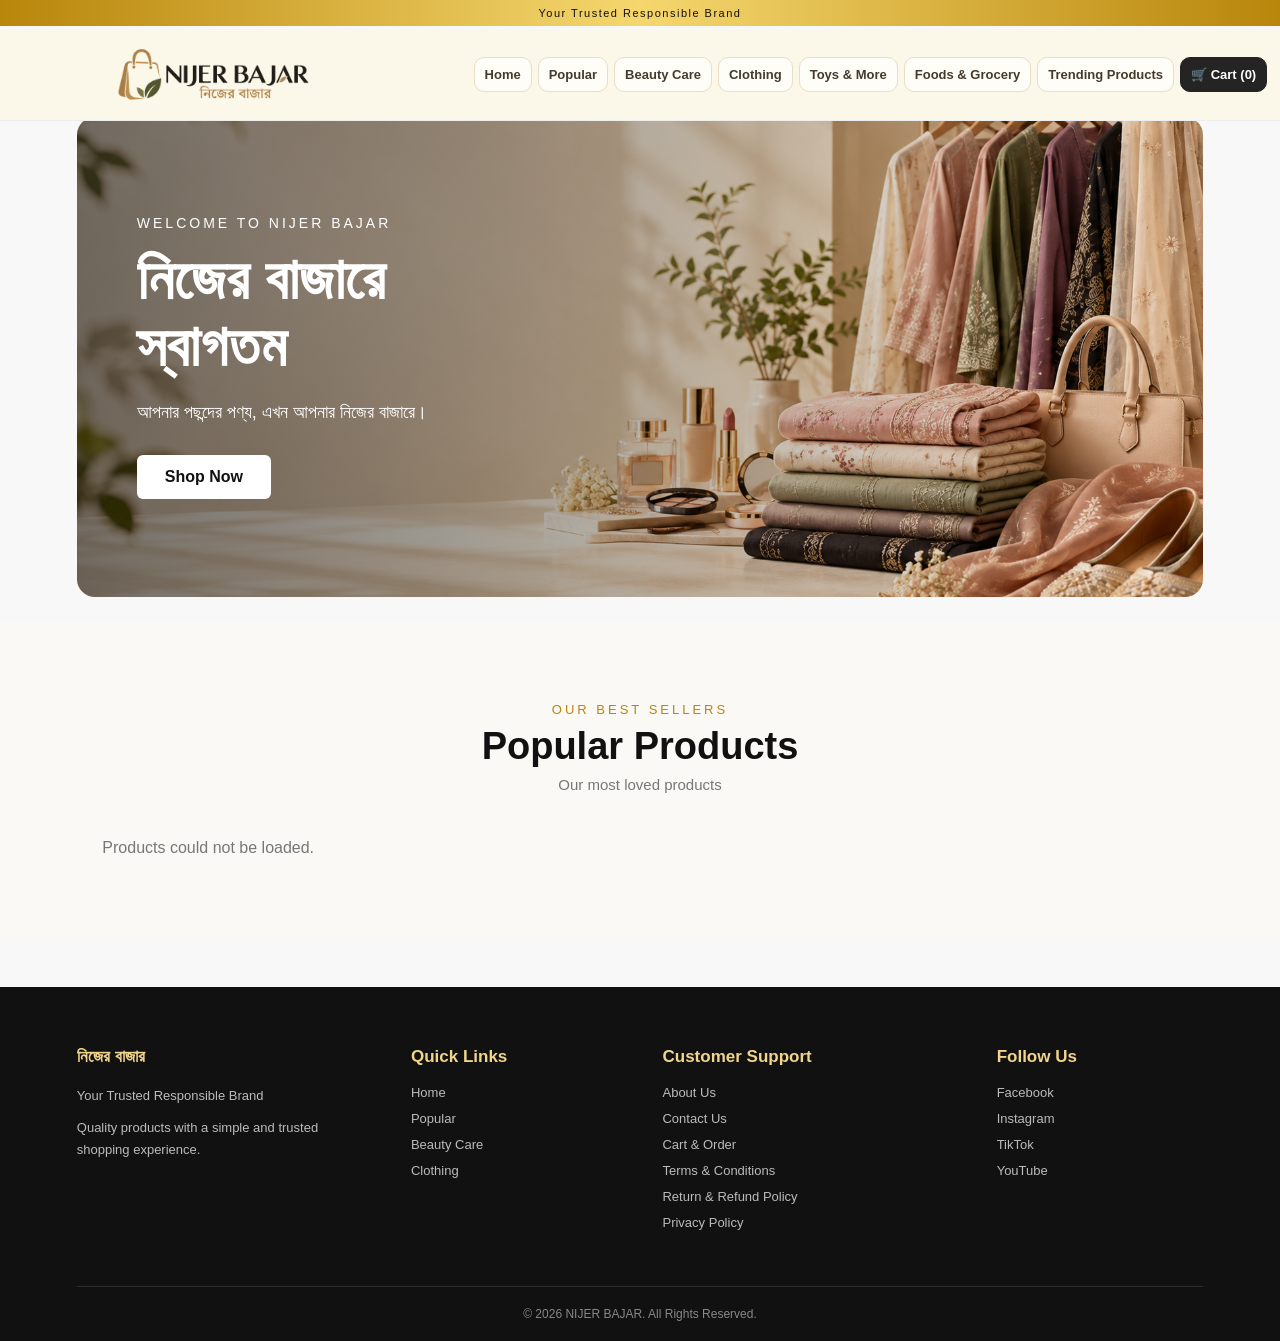
==== index.html @ 58753ac5 "add nijer bajar website files" ====
<!DOCTYPE html>
<html lang="bn">
<head>
    <meta charset="UTF-8">
    <meta name="viewport" content="width=device-width, initial-scale=1.0">

    <title>নিজের বাজার | Nijer Bajar</title>

    <link rel="stylesheet" href="style.css">

    <!-- Meta Pixel Code -->
<script>
!function(f,b,e,v,n,t,s)
{if(f.fbq)return;n=f.fbq=function(){n.callMethod?
n.callMethod.apply(n,arguments):n.queue.push(arguments)};
if(!f._fbq)f._fbq=n;n.push=n;n.loaded=!0;n.version='2.0';
n.queue=[];t=b.createElement(e);t.async=!0;
t.src=v;s=b.getElementsByTagName(e)[0];
s.parentNode.insertBefore(t,s)}(window, document,'script',
'https://connect.facebook.net/en_US/fbevents.js');
fbq('init', '977472208708861');
fbq('track', 'PageView');
</script>
<noscript><img height="1" width="1" style="display:none"
src="https://www.facebook.com/tr?id=977472208708861&ev=PageView&noscript=1"
/></noscript>
<!-- End Meta Pixel Code -->

    <!-- Google Tag Manager -->
<script>(function(w,d,s,l,i){w[l]=w[l]||[];w[l].push({'gtm.start':
new Date().getTime(),event:'gtm.js'});var f=d.getElementsByTagName(s)[0],
j=d.createElement(s),dl=l!='dataLayer'?'&l='+l:'';j.async=true;j.src=
'https://www.googletagmanager.com/gtm.js?id='+i+dl;f.parentNode.insertBefore(j,f);
})(window,document,'script','dataLayer','GTM-WKDDGDBN');</script>
<!-- End Google Tag Manager -->
</head>

<body>

    <!-- Google Tag Manager (noscript) -->
<noscript><iframe src="https://www.googletagmanager.com/ns.html?id=GTM-WKDDGDBN"
height="0" width="0" style="display:none;visibility:hidden"></iframe></noscript>
<!-- End Google Tag Manager (noscript) -->

    <!-- HEADER -->
    
    <div class="top-tagline">
    Your Trusted Responsible Brand
</div>

    <header class="header">
       <a href="index.html" class="logo">
    <img src="images/logo.png" alt="Nijer Bajar Logo">
</a>

       
<nav class="nav">

    <a href="index.html">Home</a>

    <a href="popular.html">Popular</a>

    <a href="beauty.html">Beauty Care</a>

    <a href="clothing.html">Clothing</a>

    <a href="toys.html">Toys & More</a>

    <a href="foods.html">Foods & Grocery</a>

    <a href="affiliate.html">Trending Products</a>

    <a href="cart.html" class="cart">
        🛒 Cart (0)
    </a>

</nav>


    </header>

   
<!-- HERO SLIDER -->
<section class="hero">

    <div class="hero-slides">
        <div class="hero-slide active"
             style="background-image: url('images/banner.png');">
        </div>

        <div class="hero-slide"
             style="background-image: url('images/banner2.png');">
        </div>

        <div class="hero-slide"
             style="background-image: url('images/banner3.png');">
        </div>
    </div>

    <div class="hero-content">

        <p class="hero-small">WELCOME TO NIJER BAJAR</p>

        <h1>নিজের বাজারে<br>স্বাগতম</h1>

        <p class="hero-text">
            আপনার পছন্দের পণ্য, এখন আপনার নিজের বাজারে।
        </p>

        <a href="#popular" class="hero-btn">
            Shop Now
        </a>

    </div>

</section>

    <!-- POPULAR PRODUCTS -->
<section class="products-section" id="popular">

    <div class="section-title">
        <p>OUR BEST SELLERS</p>
        <h2>Popular Products</h2>
        <span>Our most loved products</span>
    </div>

    <div class="product-grid" id="product-grid"></div>


</section>

<script src="script.js"></script>



<!-- FOOTER -->

<footer class="footer">

    <div class="footer-container">

        <!-- BRAND -->

        <div class="footer-column">

            <h3>নিজের বাজার</h3>

            <p>
                Your Trusted Responsible Brand
            </p>

            <p>
                Quality products with a simple and
                trusted shopping experience.
            </p>

        </div>


        <!-- QUICK LINKS -->

        <div class="footer-column">

            <h3>Quick Links</h3>

            <a href="index.html">
                Home
            </a>

            <a href="popular.html">
                Popular
            </a>

            <a href="beauty.html">
                Beauty Care
            </a>

            <a href="clothing.html">
                Clothing
            </a>

        </div>


        <!-- CUSTOMER SUPPORT -->

        <div class="footer-column">

            <h3>Customer Support</h3>

            <a href="about.html">
                About Us
            </a>

            <a href="contact.html">
                Contact Us
            </a>

            <a href="cart.html">
                Cart & Order
            </a>

            <a href="terms.html">
                Terms & Conditions
            </a>

            <a href="return-refund.html">
                Return & Refund Policy
            </a>

            <a href="privacy.html">
    Privacy Policy
</a>

        </div>


        <!-- FOLLOW US -->

        <div class="footer-column">

            <h3>Follow Us</h3>

            <a href="https://www.facebook.com/skdigitalhub" target="_blank">
                Facebook
            </a>

            <a href="#" target="_blank">
                Instagram
            </a>

            <a href="#" target="_blank">
                TikTok
            </a>

            <a href="#" target="_blank">
                YouTube
            </a>

        </div>

    </div>


    <!-- FOOTER BOTTOM -->

    <div class="footer-bottom">

        <p>
            © 2026 NIJER BAJAR. All Rights Reserved.
        </p>

    </div>

</footer>


</body>
</html>
---- style.css ----
/* =========================
   BASIC
========================= */

* {
    margin: 0;
    padding: 0;
    box-sizing: border-box;
}

html {
    scroll-behavior: smooth;
}

body {
    font-family: Arial, sans-serif;
    background: #f8f8f8;
    color: #222;
}


/* =========================
   HEADER
========================= */

.header {
    width: 100%;
   background: #fcf8e9;
    border-bottom: 1px solid #eeeeee;

    padding: 18px 1%;

    display: flex;
    align-items: center;
    justify-content: space-between;

   position: sticky;
top: 29px;
z-index: 1000;
}


/* SHOP NAME */

.logo {
    font-size: 28px;
    font-weight: 700;
    color: #111111;
    text-decoration: none;
    white-space: nowrap;
}

.logo span {
    display: block;

    font-size: 13px;
    font-weight: 400;

    color: #777777;

    margin-top: 2px;
}



/* =========================
   NAVIGATION - SOFT CARD STYLE
========================= */


.nav {
    display: flex;
    align-items: center;
    justify-content: flex-end;
    flex-wrap: nowrap;
    gap: 6px;
}

.nav a {
    display: inline-block;
    text-decoration: none;
    color: #453b2d;
    background: #fffdf8;
    border: 1px solid #e8ddc6;
    padding: 9px 10px;
    border-radius: 10px;
    font-size: 13px;
    font-weight: 600;
    white-space: nowrap;
    transition: all 0.3s ease;
}


.nav a:hover {
    background: #b8860b;
    color: #ffffff;
    border-color: #b8860b;

    transform: translateY(-2px);
    box-shadow: 0 5px 12px rgba(184,134,11,0.18);
}

/* CART BUTTON */

.nav a.cart {
    background: #242424;
    color: #ffffff !important;
    border-color: #242424;
}

.nav a.cart:hover {
    background: #b8860b;
    border-color: #b8860b;
}


/* =========================
   HERO
========================= */

.hero {
    min-height: 480px;
    margin: 25px 6%;
    border-radius: 18px;

    background:
        linear-gradient(
            90deg,
            rgba(0,0,0,0.75),
            rgba(0,0,0,0.25)
        ),
       url("images/banner.png") ;

    background-size: cover;
    background-position: center;

    display: flex;
    align-items: center;
    padding: 60px;
    overflow: hidden;
}

.hero-content {
    max-width: 560px;
    color: white;
}

.hero-small {
    font-size: 14px;
    letter-spacing: 3px;
    margin-bottom: 15px;
}

.hero h1 {
    font-size: 58px;
    line-height: 1.15;
    margin-bottom: 18px;
}

.hero-text {
    font-size: 18px;
    line-height: 1.6;
    margin-bottom: 28px;
}

/* SHOP BUTTON */

.hero-btn {
    display: inline-block;
    padding: 13px 28px;
    background: white;
    color: #111111;
    text-decoration: none;
    border-radius: 6px;
    font-weight: 600;
    transition: 0.3s;
}

.hero-btn:hover {
    background: #b8860b;
    color: white;
}


/* =========================
   POPULAR PRODUCTS
========================= */

.products-section {
    padding: 80px 6%;
    background: #faf9f6;
}

.section-title {
    text-align: center;
    margin-bottom: 45px;
}

.section-title p {
    color: #b8860b;
    font-size: 13px;
    letter-spacing: 3px;
    margin-bottom: 8px;
}

.section-title h2 {
    font-size: 38px;
    margin: 0 0 8px;
    color: #111111;
}

.section-title span {
    color: #777777;
    font-size: 15px;
}


/* PRODUCT GRID */

.product-grid {
    display: grid;
    grid-template-columns: repeat(4, 1fr);
    gap: 25px;
}


/* PRODUCT CARD */

.product-card {
    background: #EAF5FF;
    border: 1px solid #C5E1FA;
    border-radius: 10px;
    padding: 10px;
    overflow: hidden;
    transition: 0.3s;
}


.product-card:hover {
    transform: translateY(-5px);
    box-shadow: 0 10px 25px rgba(0, 0, 0, 0.10);
}

/* PRODUCT IMAGE */

.product-image {
    position: relative;
    width: 100%;
    aspect-ratio: 1 / 1;
    overflow: hidden;
    border-radius: 7px;
}

.product-image img {
    width: 100%;
    height: 100%;
    object-fit: cover;
    display: block;
}

.sale-badge {
    position: absolute;
    top: 10px;
    left: 10px;

    background: #111111;
    color: white;

    padding: 6px 10px;
    border-radius: 4px;

    font-size: 11px;
    font-weight: 600;
}


/* PRODUCT INFO */

.product-info {
    padding: 15px 5px 5px;
}

.product-category {
    color: #b8860b;
    font-size: 12px;
    margin: 0 0 6px;
}

.product-info h3 {
    color: #222222;
    font-size: 17px;
    margin: 0 0 8px;
}

.rating {
    color: #b8860b;
    font-size: 14px;
    letter-spacing: 2px;
    margin-bottom: 10px;
}


/* PRICE */

.price {
    display: flex;
    align-items: center;
    gap: 10px;
    margin-bottom: 15px;
}

.price span {
    color: #111111;
    font-size: 19px;
    font-weight: 700;
}

.price del {
    color: #999999;
    font-size: 13px;
}


/* PRODUCT BUTTONS */

.product-buttons {
    display: flex;
    gap: 8px;
}

.product-buttons button {
    flex: 1;
    padding: 10px 8px;
    border-radius: 5px;
    cursor: pointer;
    font-size: 12px;
    font-weight: 600;
    transition: 0.3s;
}


/* BUY NOW */

.buy-btn {
    background: #111111;
    color: white;
    border: 1px solid #111111;
}

.buy-btn:hover {
    background: #b8860b;
    border-color: #b8860b;
}


/* ADD TO CART */

.cart-btn {
    background: #e7dfcf;
    color: #111111;
    border: 1px solid #cfc4af;
}

.cart-btn:hover {
    background: #111111;
    color: white;
}


/* =========================
   TABLET
========================= */

@media (max-width: 1000px) {

    .product-grid {
        grid-template-columns: repeat(2, 1fr);
    }
}


/* =========================
   MOBILE
========================= */

@media (max-width: 768px) {

    .header {
        padding: 12px 3%;
        flex-wrap: wrap;
        justify-content: flex-start;
        gap: 10px;
    }

    .logo {
        width: 100%;
    }

    .logo img {
        width: 180px;
        height: 45px;
        object-fit: contain;
        display: block;
    }

    .nav {
        width: 100%;
        display: flex;
        align-items: center;
        justify-content: center;
        flex-wrap: wrap;
        gap: 8px;
    }

    .nav a {
        font-size: 13px;
        white-space: nowrap;
    }

    .cart {
        padding: 8px 10px;
    }

    .hero {
        min-height: 400px;
        margin: 18px 4%;
        padding: 35px 25px;
    }

    .hero h1 {
        font-size: 40px;
    }

    .hero-text {
        font-size: 15px;
    }
}

/* SMALL MOBILE */

@media (max-width: 600px) {

    .products-section {
        padding: 50px 4%;
    }

    .section-title h2 {
        font-size: 28px;
    }

    .product-grid {
        grid-template-columns: repeat(2, 1fr);
        gap: 12px;
    }

    .product-card {
        padding: 7px;
    }

    .product-info {
        padding: 10px 3px 3px;
    }

    .product-info h3 {
        font-size: 13px;
    }

    .price span {
        font-size: 15px;
    }

    .product-buttons {
        flex-direction: column;
    }
}

/* =========================
   CART PAGE
========================= */

.cart-page {
    padding: 70px 6%;
    background: #faf9f6;
    min-height: 70vh;
}

.cart-layout {
    display: grid;
    grid-template-columns: 1.2fr 1fr;
    gap: 25px;
    max-width: 1200px;
    margin: 0 auto;
}

.cart-items,
.customer-form,
.order-summary {
    background: #f1eee7;
    border: 1px solid #ddd7ca;
    border-radius: 10px;
    padding: 25px;
}

.cart-items h2,
.customer-form h2,
.order-summary h2 {
    margin-top: 0;
    color: #111111;
    font-size: 22px;
}


/* EMPTY CART */

.empty-cart {
    text-align: center;
    padding: 55px 20px;
}

.empty-cart-icon {
    font-size: 45px;
    margin-bottom: 15px;
}

.empty-cart h3 {
    margin: 0 0 8px;
    color: #222222;
}

.empty-cart p {
    color: #777777;
    font-size: 14px;
    margin-bottom: 25px;
}

.continue-btn {
    display: inline-block;
    background: #111111;
    color: white;
    text-decoration: none;
    padding: 11px 20px;
    border-radius: 5px;
    font-size: 13px;
    font-weight: 600;
}

.continue-btn:hover {
    background: #b8860b;
}


/* CUSTOMER FORM */

.customer-form {
    grid-column: 1 / 2;
}

.customer-form label {
    display: block;
    margin: 14px 0 7px;
    font-size: 13px;
    font-weight: 600;
    color: #333333;
}

.customer-form input,
.customer-form select,
.customer-form textarea {
    width: 100%;
    box-sizing: border-box;
    padding: 11px 12px;
    border: 1px solid #d5cec0;
    border-radius: 5px;
    background: white;
    font-family: inherit;
    font-size: 13px;
    outline: none;
}

.customer-form input:focus,
.customer-form select:focus,
.customer-form textarea:focus {
    border-color: #b8860b;
}

.form-heading {
    margin: 22px 0 10px;
    font-size: 16px;
    color: #222222;
}

.radio-option {
    display: flex !important;
    align-items: center;
    gap: 8px;
    font-weight: 500 !important;
    margin: 9px 0 !important;
}

.radio-option input {
    width: auto;
}


/* ORDER SUMMARY */

.order-summary {
    grid-column: 2 / 3;
    grid-row: 1 / 3;
    height: fit-content;
}

.summary-row,
.summary-total {
    display: flex;
    justify-content: space-between;
    align-items: center;
    padding: 13px 0;
    border-bottom: 1px solid #ddd7ca;
    font-size: 14px;
}

.summary-row span {
    color: #666666;
}

.summary-total {
    border-bottom: none;
    padding-top: 20px;
    font-size: 18px;
}

.summary-total strong {
    color: #111111;
    font-size: 21px;
}


/* CONFIRM ORDER */

.confirm-order-btn {
    width: 100%;
    margin-top: 15px;
    padding: 13px;
    background: #111111;
    color: white;
    border: none;
    border-radius: 5px;
    font-size: 14px;
    font-weight: 600;
    cursor: pointer;
    transition: 0.3s;
}

.confirm-order-btn:hover {
    background: #b8860b;
}


/* CART MOBILE */

@media (max-width: 768px) {

    .cart-page {
        padding: 50px 4%;
    }

    .cart-layout {
        grid-template-columns: 1fr;
    }

    .customer-form,
    .order-summary {
        grid-column: auto;
        grid-row: auto;
    }

    .cart-items,
    .customer-form,
    .order-summary {
        padding: 18px;
    }
}

/* Cart Product Layout */

.cart-product {
    position: relative;
    display: flex;
    justify-content: space-between;
    align-items: center;
    padding: 20px;
}

.cart-product-info {
    flex: 1;
}

.remove-cart-btn {
    margin-left: 20px;
    width: 32px;
    height: 32px;
    border: none;
    background: transparent;
    font-size: 28px;
    line-height: 1;
    cursor: pointer;
}


.top-tagline {
    width: 100%;
    box-sizing: border-box;

    text-align: center;

    font-size: 11px;
    font-weight: 400;
    letter-spacing: 1.5px;

    padding: 7px 10px;

    background: linear-gradient(
        90deg,
        #b8860b,
        #f5d76e,
        #b8860b
    );

    color: #111111;

    position: fixed;
    top: 0;
    left: 0;

    z-index: 2000;
}

/* =========================
   SUCCESS POPUP
========================= */

.success-modal {
    display: none;

    position: fixed;
    inset: 0;

    background: rgba(0, 0, 0, 0.45);

    align-items: center;
    justify-content: center;

    z-index: 5000;
}

.success-modal.show {
    display: flex;
}

.success-card {
    width: 90%;
    max-width: 400px;

    background: linear-gradient(
        135deg,
        #fff8df,
        #ffffff
    );

    border-radius: 18px;
    padding: 35px 25px;

    text-align: center;

    box-shadow: 0 20px 50px rgba(0,0,0,0.25);

    animation: successPop 0.3s ease;
}

.success-icon {
    width: 65px;
    height: 65px;

    margin: 0 auto 18px;

    display: flex;
    align-items: center;
    justify-content: center;

    border-radius: 50%;

    background: #d4a017;
    color: white;

    font-size: 35px;
    font-weight: bold;
}

.success-card h2 {
    margin: 0 0 10px;

    color: #222222;
    font-size: 22px;
}

.success-card p {
    margin: 0 0 25px;

    color: #666666;
    font-size: 14px;
}

.success-card button {
    padding: 11px 35px;

    border: none;
    border-radius: 7px;

    background: #111111;
    color: white;

    font-size: 14px;
    font-weight: 600;

    cursor: pointer;
}

.success-card button:hover {
    background: #b8860b;
}

@keyframes successPop {

    from {
        transform: scale(0.8);
        opacity: 0;
    }

    to {
        transform: scale(1);
        opacity: 1;
    }

}

/* =========================
   FOOTER
========================= */

.footer {
    background: #111111;
    color: white;
    padding: 60px 6% 0;
    margin-top: 50px;
}

.footer-container {
    max-width: 1200px;
    margin: 0 auto;

    display: grid;
    grid-template-columns: 1.4fr 1fr 1.4fr 1fr;
    gap: 45px;
}

.footer-column h3 {
    color: #f0d58a;
    font-size: 17px;
    margin: 0 0 18px;
}

.footer-column p {
    color: #bbbbbb;
    font-size: 13px;
    line-height: 1.7;
    margin: 0 0 10px;
}

.footer-column a {
    display: block;

    color: #bbbbbb;

    text-decoration: none;

    font-size: 13px;

    margin-bottom: 11px;

    transition: 0.3s;
}

.footer-column a:hover {
    color: #f0d58a;
}


/* FOOTER BOTTOM */

.footer-bottom {
    margin-top: 45px;

    padding: 20px 0;

    border-top: 1px solid #2d2d2d;

    text-align: center;
}

.footer-bottom p {
    margin: 0;

    color: #888888;

    font-size: 12px;
}


/* TABLET */

@media (max-width: 900px) {

    .footer-container {
        grid-template-columns: repeat(2, 1fr);
        gap: 35px;
    }

}


/* MOBILE */

@media (max-width: 500px) {

    .footer {
        padding: 45px 5% 0;
    }

    .footer-container {
        grid-template-columns: 1fr;
        gap: 25px;
    }

    .footer-bottom {
        margin-top: 30px;
    }

}

.logo {
    margin-left: 0px;
}

.logo img {
    width: 400px;
    height: 55px;
    object-fit: contain;
    display: block;
}

/* MOBILE LOGO - CENTER ALIGN */
@media (max-width: 768px) {
    .logo {
        margin-left: 0;
        width: 100%;
        text-align: center;
    }

    .logo img {
        width: 180px;
        height: 45px;
        object-fit: contain;
        display: block;
        margin-left: auto;
        margin-right: auto;
    }
}


/* MOBILE HEADER FIX */
@media (max-width: 768px) {

    .header {
        display: flex;
        flex-direction: column;
        align-items: center;
        justify-content: center;
        text-align: center;
    }

    .header .logo {
        display: flex;
        width: 100%;
        justify-content: center;
        align-items: center;
        margin: 0 auto;
    }

    .header .logo img {
        display: block;
        width: 180px;
        height: 45px;
        object-fit: contain;
        margin: 0 auto;
    }

.header .nav {
    width: 100%;
    display: grid;
    grid-template-columns: repeat(4, minmax(0, 1fr));
    gap: 6px;
    align-items: stretch;
}

.header .nav a {
    min-width: 0;
    padding: 8px 3px;
    font-size: 11px;
    line-height: 1.3;
    text-align: center;
    white-space: normal;
    overflow-wrap: break-word;
    display: flex;
    justify-content: center;
    align-items: center;
}

}


.whatsapp-order-btn {
    width: 100%;
    margin-top: 12px;
    padding: 13px;
    background: #25D366;
    color: #ffffff;
    border: none;
    border-radius: 5px;
    font-size: 14px;
    font-weight: 600;
    cursor: pointer;
}

.whatsapp-order-btn:hover {
    background: #128C7E;
}


/* =========================
   HOME BANNER SLIDER
========================= */

.hero {
    position: relative;
    isolation: isolate;
    background: none;
}

.hero-slides {
    position: absolute;
    inset: 0;
    z-index: 0;
}

.hero-slide {
    position: absolute;
    inset: 0;
    background-size: cover;
    background-position: center;
    opacity: 0;
    transition: opacity 1s ease-in-out;
}

.hero-slide.active {
    opacity: 1;
}

/* Dark overlay for readable text */

.hero::before {
    content: "";
    position: absolute;
    inset: 0;
    z-index: 1;
    background: linear-gradient(
        90deg,
        rgba(0, 0, 0, 0.55),
        rgba(0, 0, 0, 0.02)
    );
    pointer-events: none;
}

.hero-content {
    position: relative;
    z-index: 2;
}
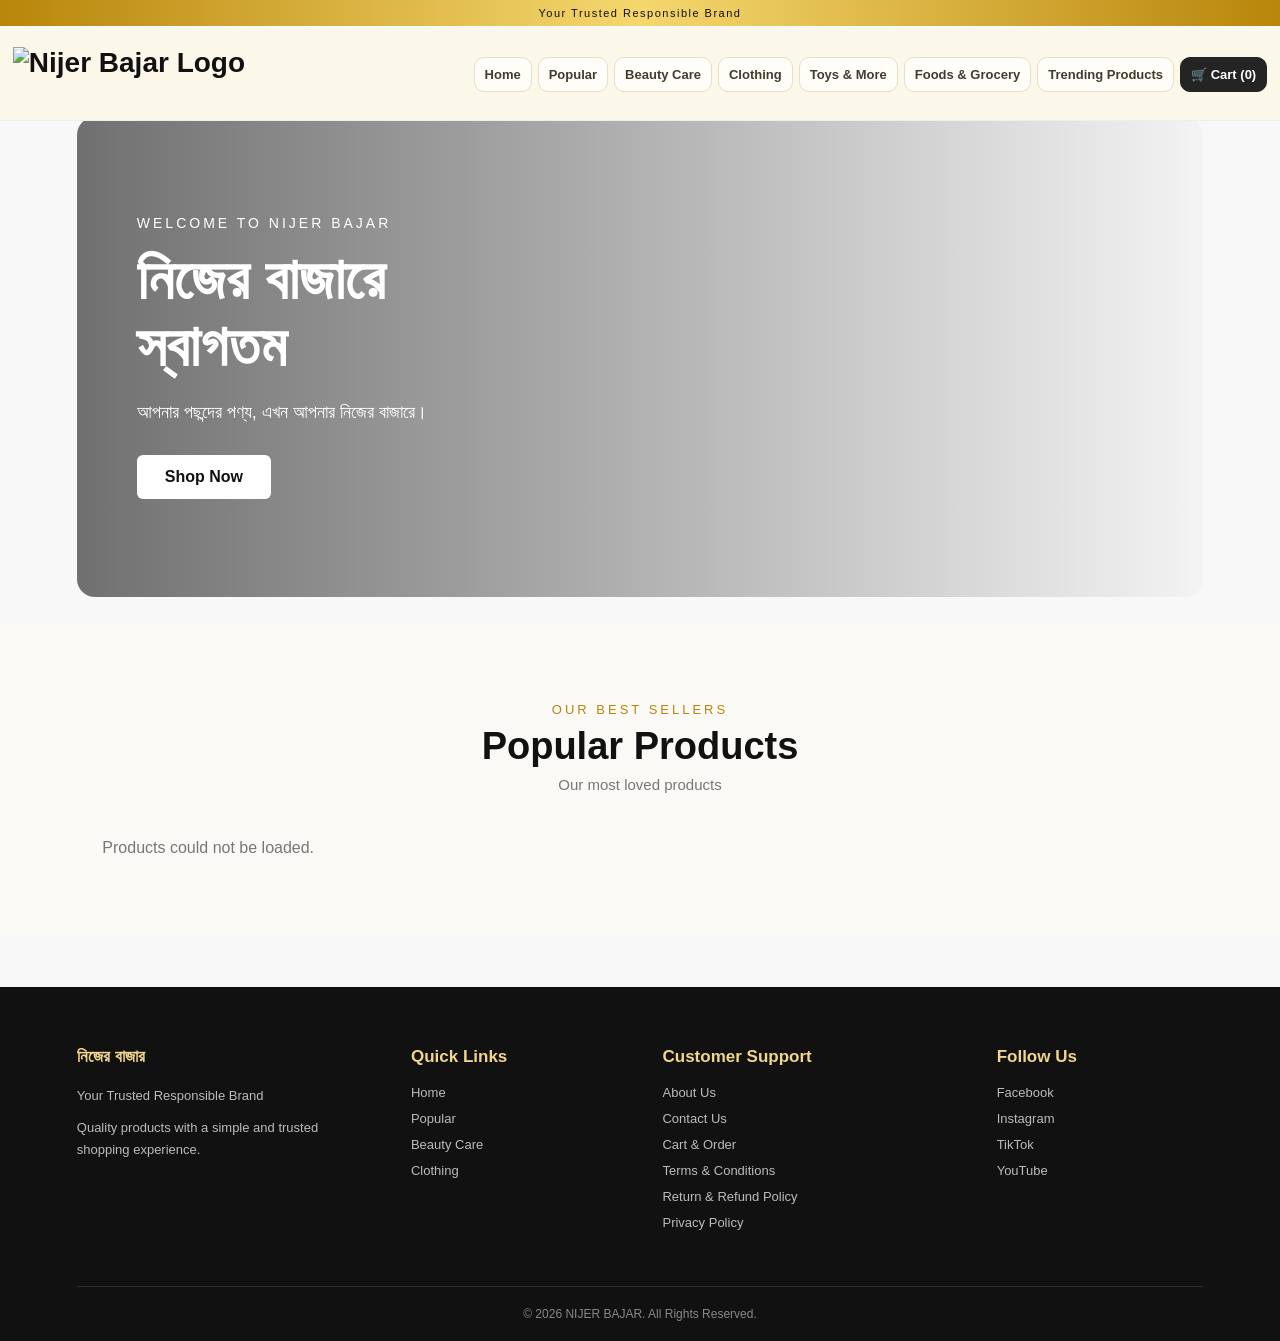
==== commit 2d8c5c27: "upadate verson 2" ====
--- a/index.html
+++ b/index.html
@@ -44,13 +44,38 @@
 
     <!-- HEADER -->
     
-    <div class="top-tagline">
-    Your Trusted Responsible Brand
+    
+<div class="top-tagline">
+    <span>Your Trusted Responsible Brand</span>
+
+    <button
+        type="button"
+        class="top-menu-btn"
+        id="top-menu-btn"
+        aria-label="Open navigation menu"
+        aria-expanded="false"
+        aria-controls="top-mobile-nav"
+    >
+        ☰
+    </button>
 </div>
+
+<nav class="top-mobile-nav" id="top-mobile-nav">
+    <a href="index.html">Home</a>
+    <a href="popular.html">Popular</a>
+    <a href="beauty.html">Beauty Care</a>
+    <a href="clothing.html">Clothing</a>
+    <a href="toys.html">Toys & More</a>
+    <a href="foods.html">Foods & Grocery</a>
+    <a href="affiliate.html">Trending Products</a>
+    <a href="cart.html">🛒 Cart</a>
+    <a href="my-orders.html">📦 My Orders</a>
+</nav>
+
 
     <header class="header">
        <a href="index.html" class="logo">
-    <img src="images/logo.png" alt="Nijer Bajar Logo">
+    <img src="images/logo.webp" alt="Nijer Bajar Logo">
 </a>
 
        
@@ -85,15 +110,15 @@
 
     <div class="hero-slides">
         <div class="hero-slide active"
-             style="background-image: url('images/banner.png');">
+             style="background-image: url('images/banner.webp');">
         </div>
 
         <div class="hero-slide"
-             style="background-image: url('images/banner2.png');">
+             style="background-image: url('images/banner2.webp');">
         </div>
 
         <div class="hero-slide"
-             style="background-image: url('images/banner3.png');">
+             style="background-image: url('images/banner3.webp');">
         </div>
     </div>
 
--- a/style.css
+++ b/style.css
@@ -20,24 +20,40 @@
 
 
 /* =========================
-   HEADER
+   HEADER - DESKTOP & MOBILE
 ========================= */
 
 .header {
     width: 100%;
-   background: #fcf8e9;
+    background: #fcf8e9;
     border-bottom: 1px solid #eeeeee;
-
     padding: 18px 1%;
 
     display: flex;
     align-items: center;
     justify-content: space-between;
 
-   position: sticky;
-top: 29px;
-z-index: 1000;
-}
+    /* Desktop: Sticky Header */
+    position: sticky;
+    top: 29px;
+    z-index: 1000;
+}
+
+/* =========================
+   MOBILE HEADER
+========================= */
+
+@media (max-width: 768px) {
+
+    .header {
+        /* Mobile: Normal Scrolling */
+        position: relative;
+        top: auto;
+    }
+
+}
+
+
 
 
 /* SHOP NAME */
@@ -436,43 +452,68 @@
     }
 }
 
-/* SMALL MOBILE */
+
+/* =========================
+   SMALL MOBILE - PRODUCT CARDS
+========================= */
 
 @media (max-width: 600px) {
 
     .products-section {
-        padding: 50px 4%;
+        padding: 40px 5%;
     }
 
     .section-title h2 {
         font-size: 28px;
     }
 
+    /* One product card per row */
     .product-grid {
-        grid-template-columns: repeat(2, 1fr);
-        gap: 12px;
+        grid-template-columns: minmax(0, 1fr);
+        gap: 20px;
     }
 
     .product-card {
-        padding: 7px;
+        padding: 12px;
+        border-radius: 12px;
+    }
+
+    /* Large square product image */
+    .product-image {
+        width: 100%;
+        aspect-ratio: 1 / 1;
+    }
+
+    .product-image img {
+        width: 100%;
+        height: 100%;
+        object-fit: cover;
     }
 
     .product-info {
-        padding: 10px 3px 3px;
+        padding: 15px 5px 8px;
     }
 
     .product-info h3 {
+        font-size: 18px;
+    }
+
+    .price span {
+        font-size: 21px;
+    }
+
+    /* Buttons side by side */
+    .product-buttons {
+        flex-direction: row;
+        gap: 10px;
+    }
+
+    .product-buttons button {
+        padding: 13px 8px;
         font-size: 13px;
     }
-
-    .price span {
-        font-size: 15px;
-    }
-
-    .product-buttons {
-        flex-direction: column;
-    }
-}
+}
+
 
 /* =========================
    CART PAGE
@@ -500,6 +541,9 @@
     border-radius: 10px;
     padding: 25px;
 }
+.cart-items {
+    align-self: start;
+}
 
 .cart-items h2,
 .customer-form h2,
@@ -514,8 +558,9 @@
 
 .empty-cart {
     text-align: center;
-    padding: 55px 20px;
-}
+    padding: 10px 6px;
+}
+
 
 .empty-cart-icon {
     font-size: 45px;
@@ -1095,3 +1140,145 @@
     position: relative;
     z-index: 2;
 }
+
+
+/* MOBILE FOOTER - 2 COLUMNS */
+
+@media (max-width: 768px) {
+
+    .footer-container {
+        display: grid;
+        grid-template-columns: repeat(2, minmax(0, 1fr));
+        gap: 25px 15px;
+        align-items: start;
+    }
+
+    .footer-column {
+        min-width: 0;
+    }
+
+    .footer-column h3 {
+        font-size: 15px;
+        line-height: 1.4;
+    }
+
+    .footer-column p,
+    .footer-column a {
+        font-size: 12px;
+        line-height: 1.6;
+        overflow-wrap: break-word;
+    }
+
+}
+
+/* MY ORDERS - FULL WIDTH CARD */
+
+.my-orders-link {
+    grid-column: 1;
+    width: 100%;
+    margin: 0;
+}
+
+.my-orders-link a {
+    display: block;
+    box-sizing: border-box;
+    width: 100%;
+    padding: 17px 22px;
+    background: #f1eee7;
+    border: 1px solid #ddd7ca;
+    border-radius: 10px;
+    color: #111;
+    font-size: 18px;
+    font-weight: 600;
+    text-decoration: none;
+}
+
+.my-orders-link a:hover {
+    background: #e9e3d7;
+}
+
+@media (max-width: 768px) {
+    .my-orders-link {
+        grid-column: 1;
+    }
+}
+
+/* TOP MOBILE MENU */
+
+.top-menu-btn,
+.top-mobile-nav {
+    display: none;
+}
+
+@media (max-width: 768px) {
+
+    /* Keep the gold bar fixed */
+    .top-tagline {
+        height: 41px;
+        display: flex;
+        align-items: center;
+        justify-content: center;
+        padding: 0 50px 0 12px;
+        z-index: 2000;
+    }
+
+    .top-tagline span {
+        font-size: 12px;
+        letter-spacing: 1px;
+    }
+
+    /* Menu icon inside gold bar */
+    .top-menu-btn {
+        display: block;
+        position: absolute;
+        right: 12px;
+        top: 50%;
+        transform: translateY(-50%);
+        background: transparent;
+        border: none;
+        color: #111;
+        font-size: 25px;
+        cursor: pointer;
+    }
+
+    /* Move logo below fixed bar */
+    .header {
+        position: relative;
+        top: auto;
+        margin-top: 41px;
+    }
+
+    /* Dropdown navigation */
+    .top-mobile-nav {
+        display: none;
+        position: fixed;
+        top: 41px;
+        left: 0;
+        width: 100%;
+        max-height: calc(100dvh - 41px);
+        overflow-y: auto;
+        background: #fcf8e9;
+        padding: 12px;
+        z-index: 1999;
+        box-shadow: 0 8px 18px rgba(0,0,0,0.12);
+    }
+
+    .top-mobile-nav.open {
+        display: grid;
+        grid-template-columns: repeat(2, minmax(0, 1fr));
+        gap: 8px;
+    }
+
+    .top-mobile-nav a {
+        display: block;
+        text-align: center;
+        text-decoration: none;
+        padding: 12px 6px;
+        background: #fffdf8;
+        border: 1px solid #e8ddc6;
+        border-radius: 9px;
+        color: #453b2d;
+        font-size: 13px;
+        font-weight: 600;
+    }
+}
